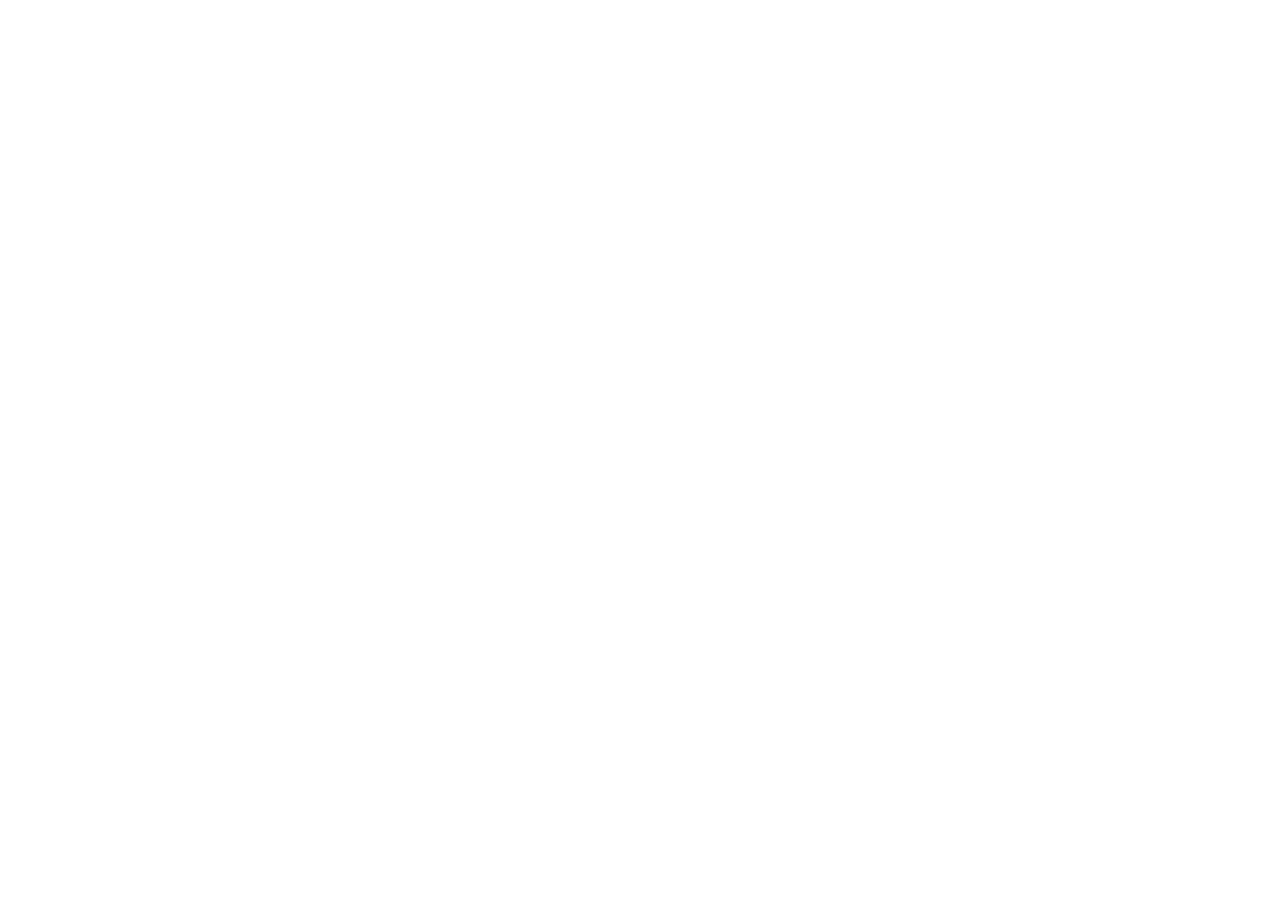
==== Home01.html @ 88237ebc "test" ====
<!DOCTYPE html>
<html>
    <head>
        <meta charset="utf-8" />
        <title>醫資學程教學網</title>
       
        <iframe width="0" height="0" src="https://www.youtube.com/embed/f-Ced0T9g5g&autoplay=1&loop=1 " frameborder="0" allowfullscreen></iframe>
    </head>
    <body>
    </body>
</html>
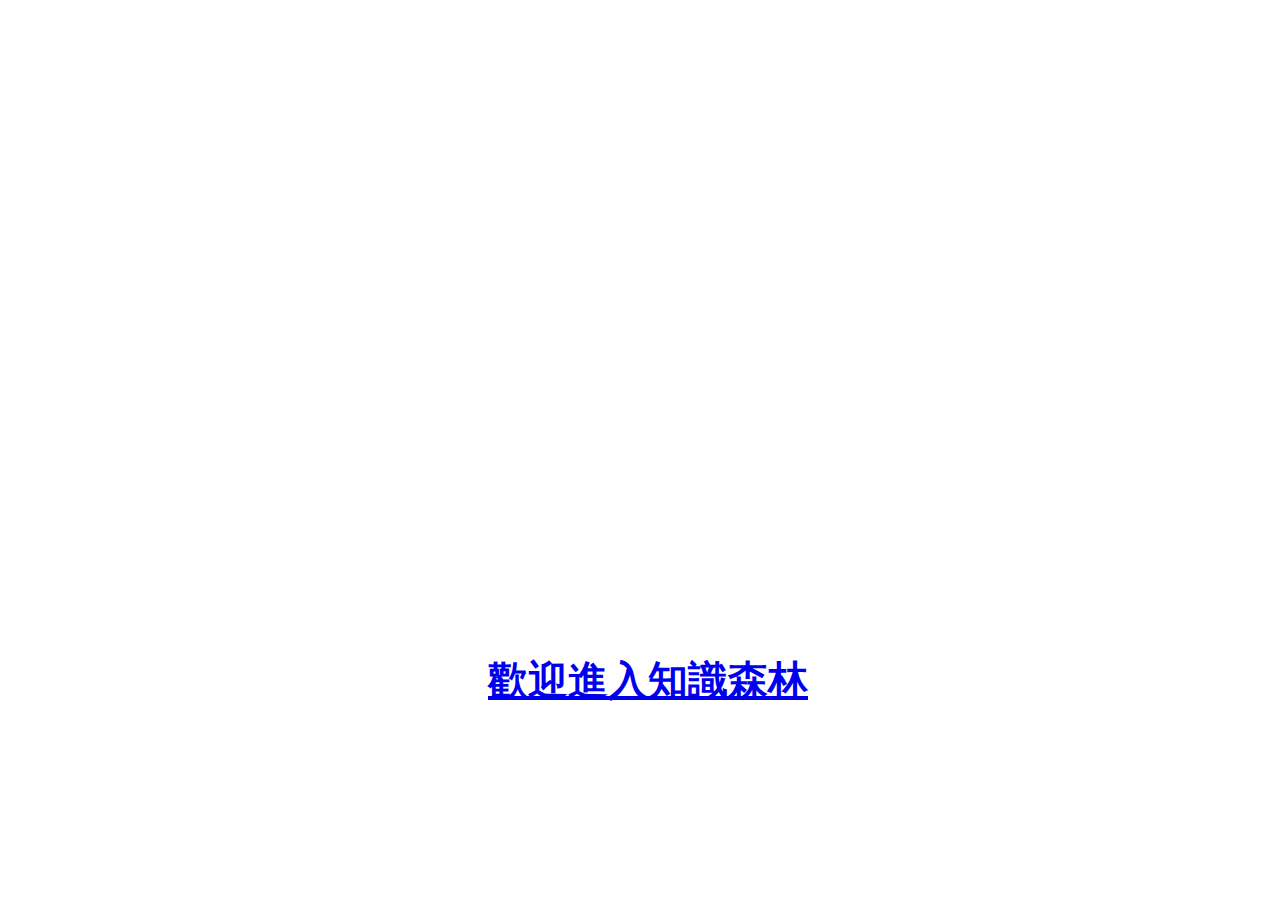
==== commit e95d7444: "Home01.html  button" ====
--- a/Home01.html
+++ b/Home01.html
@@ -4,8 +4,42 @@
         <meta charset="utf-8" />
         <title>醫資學程教學網</title>
        
-        <iframe width="0" height="0" src="https://www.youtube.com/embed/f-Ced0T9g5g&autoplay=1&loop=1 " frameborder="0" allowfullscreen></iframe>
+        <iframe width="5" height="5" src="https://www.youtube.com/embed/f-Ced0T9g5g?autoplay=1&loop=1&playlist=f-Ced0T9g5g" frameborder="0" allowfullscreen></iframe>
+        <div></div>
+        <style type="text/css">
+        	iframe{
+        		opacity: 0;
+        	}
+        	div{
+        		width: 0px;
+        		height:0px;
+        		float:left; 
+        	}
+        	body{
+                margin: 0px; 
+                padding: 0px;
+        		background-size: cover;
+        	}
+               button{
+                border-color:transparent;
+                border-radius: 10%;
+                position: absolute;
+                top: 50%;
+                left: 50%;
+                margin: 200px 0px 0 -160px;
+                background-color:transparent; 
+                text-decoration:none;
+                font-size: 40px;
+                font-weight:bold;
+                color:yellow;
+                }
+        </style>
+    
     </head>
-    <body>
+    <body background="https://cdn.pixabay.com/photo/2015/06/19/21/24/road-815297_960_720.jpg">
+     <button>
+    <a href="#">歡迎進入知識森林</a>
+    </button>	
+    	
     </body>
-</html>+</html>
